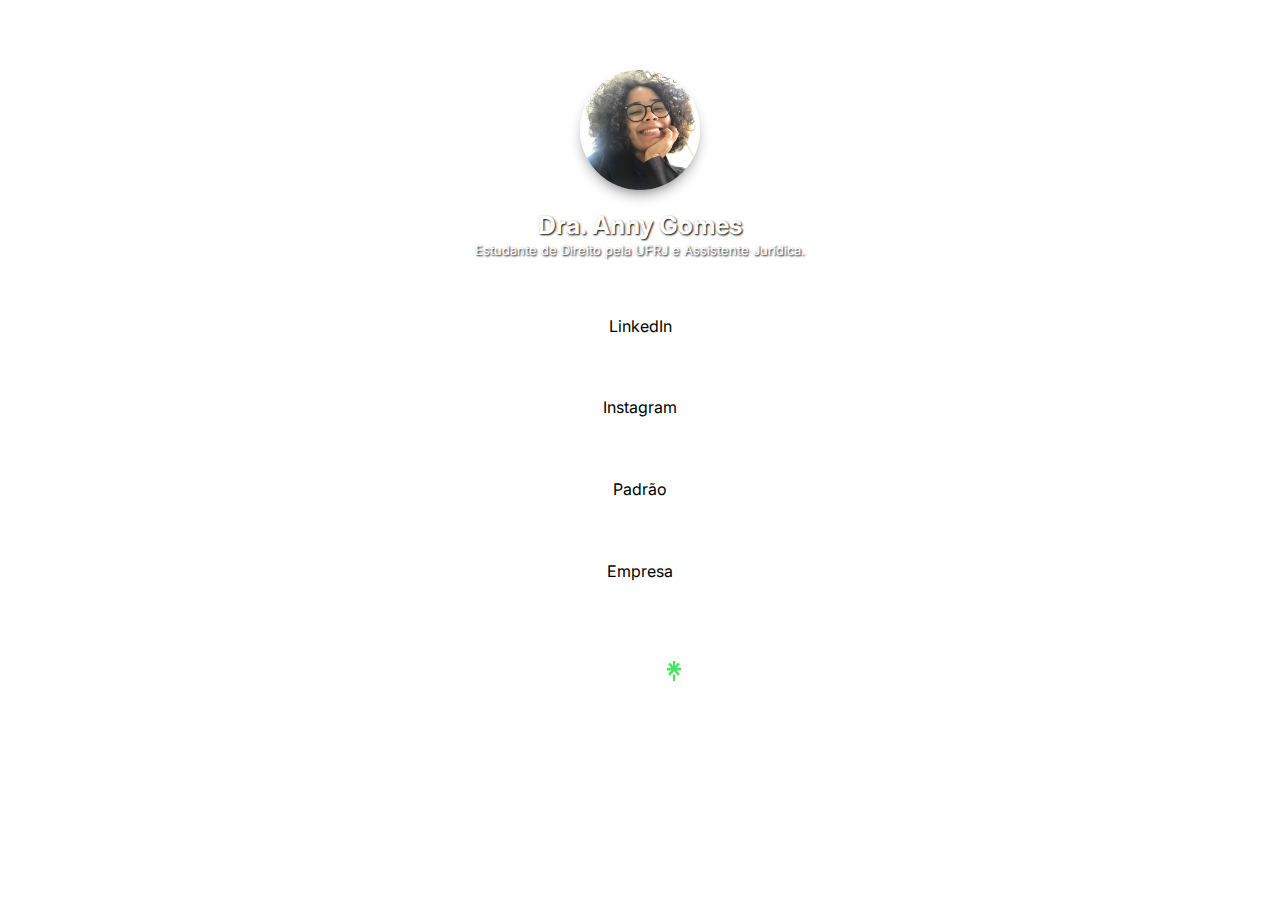
==== pageDois.html @ 12b3ed51 "aesthetic page" ====
<!DOCTYPE html>
<html lang="en">

<head>
    <meta charset="UTF-8">
    <meta http-equiv="X-UA-Compatible" content="IE=edge">
    <meta name="viewport" content="width=device-width, initial-scale=1.0">
    <link rel="stylesheet" href="./css/pageDois.css">
    <link rel="shortcut icon" class="linktree-icon" href="./assets/linktree-logo-icon.webp" sizes="14x14">
    <title>Dra. Anny Gomes - Linktree</title>
<body>
    <section class="content">
       
        <img src="./assets/anny.jpeg" alt="anny" class="icon">
        <h1 class="title">Dra. Anny Gomes</h1>
        <span>Estudante de Direito pela UFRJ e Assistente Jurídica.</span>

        <div class="links">
            <a href="https://www.linkedin.com/in/gomesanny/" target="_blank" class="links-past">
                <p class="links-item">LinkedIn</p>
            </a>
            <a href="" class="links-past">
                <p class="links-item">Instagram</p>
            </a>
            <a href="index.html" class="links-past">
                <p class="links-item">Padrão</p>
            </a>
            <a href="https://www.daniel-ip.com/pt/" target="_blank" class="links-past">
                <p class="links-item">Empresa<i class="fa fa-address-book-o"></i></p>
            </a>
        </div>
    
            
        

        <div class="footer-content">
            <h4 class="footer">Linktree</h1>
                <img class="linktree-icon" src="./assets/linktree-logo-icon.webp" alt="">
        </div>
    </section>

</body>

</html>
---- css/pageDois.css ----
@import url('https://fonts.googleapis.com/css2?family=Inter:wght@400;600;900&display=swap');

* {
    margin: 0;
    padding: 0;
}

:root {
    --color-dark: black;
    ---color-light: white;
    --color-shadow: #0000009d;
}

html {

    background-image: url("https://i.pinimg.com/originals/ce/84/ae/ce84ae1d617e25c584d6ec68aa90e6e9.jpg");
    background-repeat: no-repeat;
    background-size: cover;


}

.content {
    margin: 50px;
    display: flex;
    flex-direction: column;
    justify-content: center;
    font-family: 'Inter', sans-serif;
    color: white;
}

.icon {
    margin: auto;
    border-radius: 50%;
    width: 120px;
    margin-top: 20px;
    margin-bottom: 20px;
    box-shadow: 0px 7px 15px -6px var(--color-shadow);
}

.title {
    font-size: 25px;
    font-weight: 500px;
    text-align: center;
    text-shadow: 1px 1px 2px var(--color-dark);
}

span {
    text-align: center;
    font-size: 13px;
    padding: 2px;
    text-shadow: 1px 1px 2px var(--color-dark);
}

.links {
    margin: 50px;
    margin-top: 25px;
    display: flex;
    flex-direction: column;
    justify-content: center;
    align-items: center;
}

.links-past {
    margin: 1%;
    width: 50%;
    padding: 20px;
    border-radius: 30px;
    text-align: center;
    text-decoration: none;
    background-color: var(---color-light);
    color: var(--color-dark);
}

.links-past:hover {
    background-color: var(---color-light);
    border: 1px solid var(---color-light);
    cursor: pointer;
    transition: 0.3s ease-in-out;
    font-size: 19px;
    box-shadow: 0px 7px 15px -6px var(--color-shadow);
    color: var(--color-dark);
}

.footer-content {
    display: flex;
    flex-direction: row;
    justify-content: center;
}

.linktree-icon {
    width: 14px;
    padding-left: 5px;
}

@media screen and (max-width: 768px) {

    .icon {
        width: 130px;
    }

    .links-past {
        margin: 2%;
        width: 130%;
    }


}
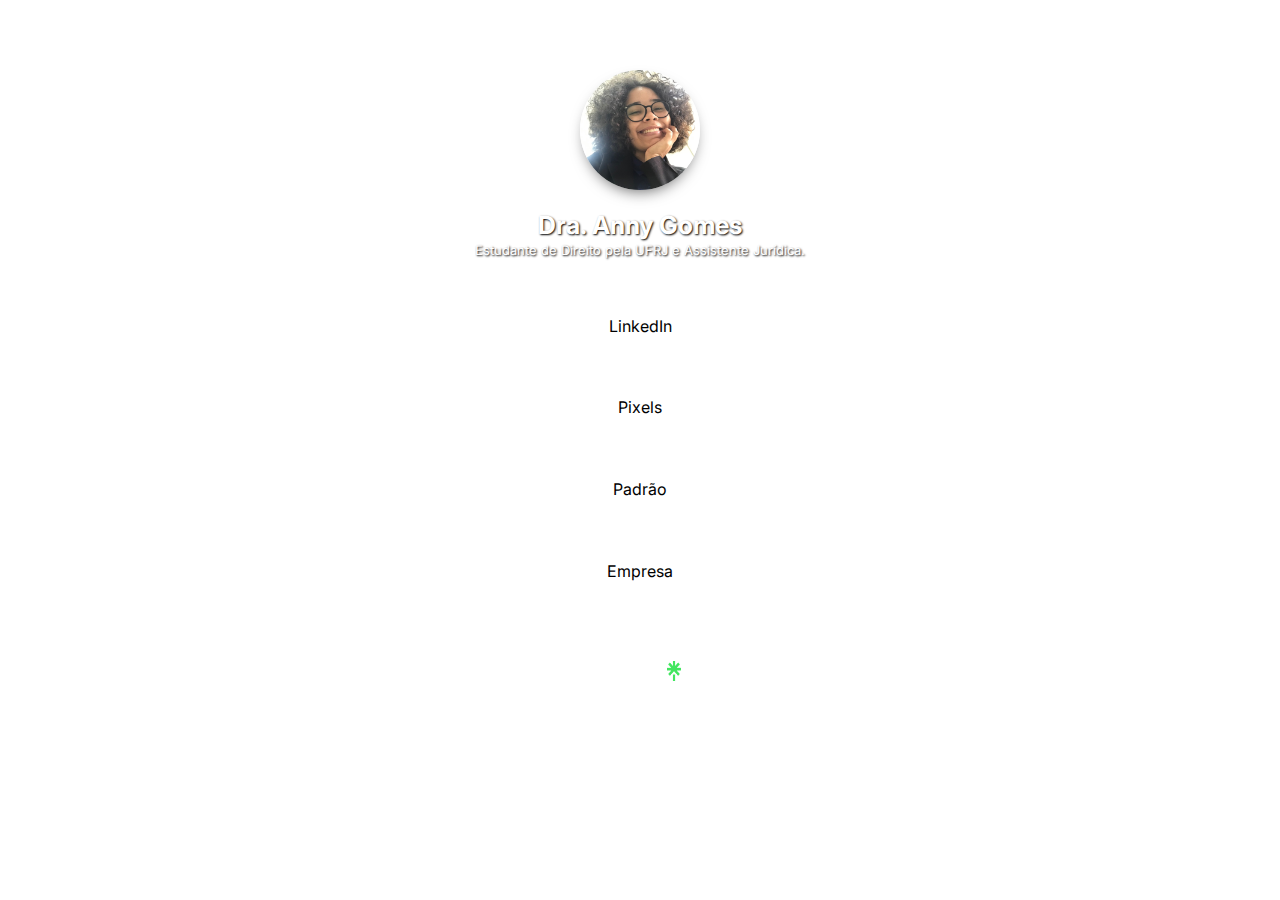
==== commit ffdb650b: "att" ====
--- a/pageDois.html
+++ b/pageDois.html
@@ -19,8 +19,8 @@
             <a href="https://www.linkedin.com/in/gomesanny/" target="_blank" class="links-past">
                 <p class="links-item">LinkedIn</p>
             </a>
-            <a href="" class="links-past">
-                <p class="links-item">Instagram</p>
+            <a href="pageTres.html" class="links-past">
+                <p class="links-item">Pixels</p>
             </a>
             <a href="index.html" class="links-past">
                 <p class="links-item">Padrão</p>
